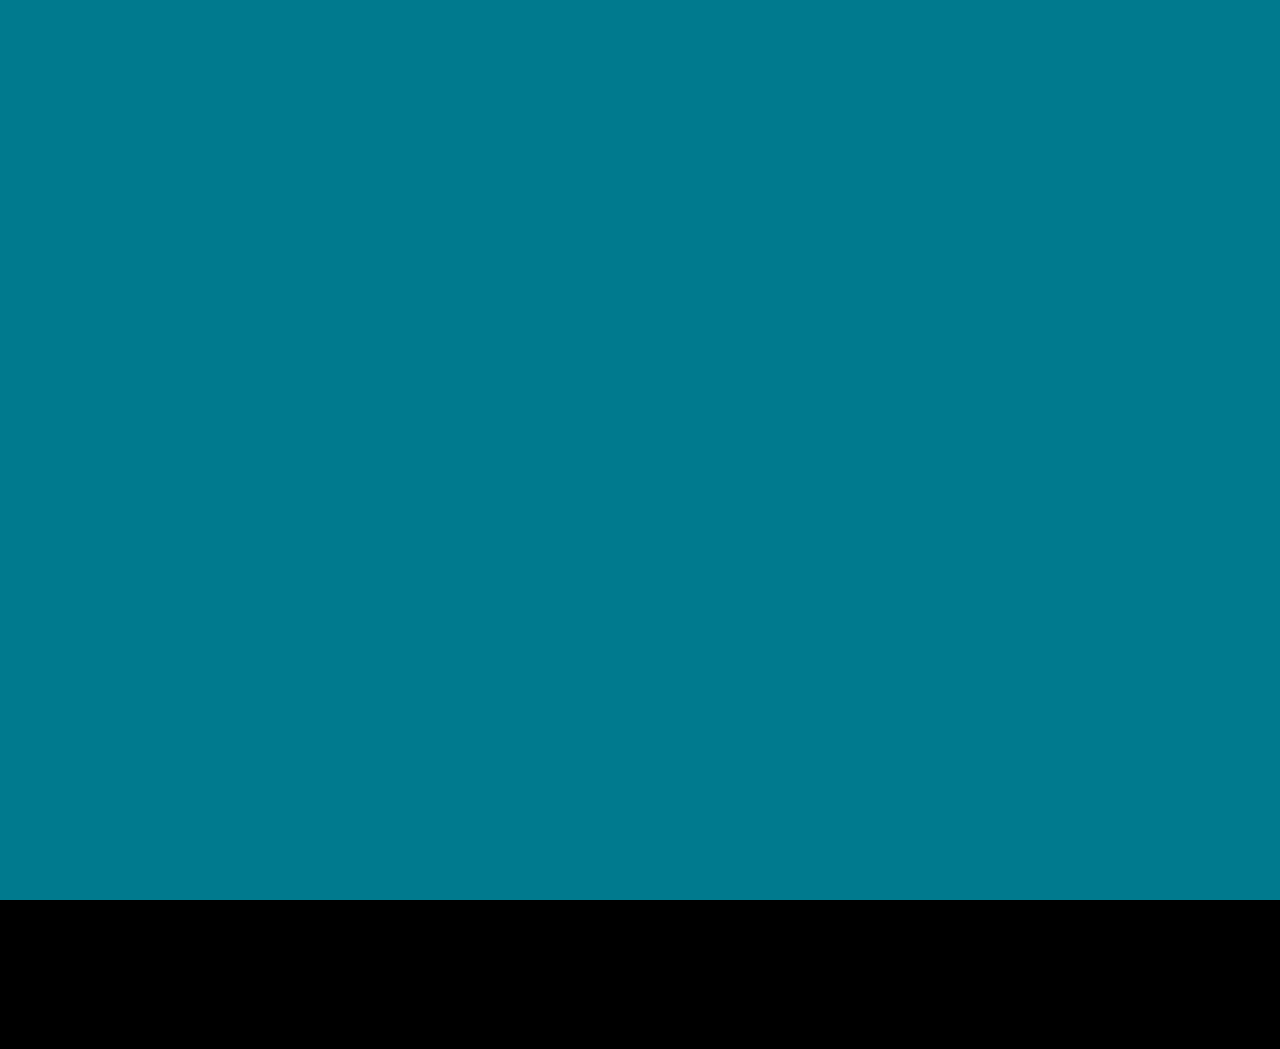
==== legacy.html @ ce00a5b1 "bla" ====
<!DOCTYPE html>
<html lang="en" dir="ltr">

<head>
  <meta charset="utf-8">
  <meta name="viewport" content="width=device-width, initial-scale=1">

  <title>Space Invaders</title>
  <link rel="stylesheet" href="index.css">
  <link rel="stylesheet" href="https://cdn.jsdelivr.net/npm/bootstrap@4.5.3/dist/css/bootstrap.min.css" integrity="sha384-TX8t27EcRE3e/ihU7zmQxVncDAy5uIKz4rEkgIXeMed4M0jlfIDPvg6uqKI2xXr2" crossorigin="anonymous">
  <link rel="icon" type="image/png" href="favicon.png" />
  <link rel="stylesheet" href="https://pro.fontawesome.com/releases/v5.10.0/css/all.css" integrity="sha384-AYmEC3Yw5cVb3ZcuHtOA93w35dYTsvhLPVnYs9eStHfGJvOvKxVfELGroGkvsg+p" crossorigin="anonymous" />
  <script src="https://code.jquery.com/jquery-3.5.1.js" integrity="sha256-QWo7LDvxbWT2tbbQ97B53yJnYU3WhH/C8ycbRAkjPDc=" crossorigin="anonymous"></script>
  <script src="https://cdn.jsdelivr.net/npm/popper.js@1.16.0/dist/umd/popper.min.js" integrity="sha384-Q6E9RHvbIyZFJoft+2mJbHaEWldlvI9IOYy5n3zV9zzTtmI3UksdQRVvoxMfooAo" crossorigin="anonymous"></script>
  <script src="https://stackpath.bootstrapcdn.com/bootstrap/4.4.1/js/bootstrap.min.js" integrity="sha384-wfSDF2E50Y2D1uUdj0O3uMBJnjuUD4Ih7YwaYd1iqfktj0Uod8GCExl3Og8ifwB6" crossorigin="anonymous"></script>

  <script src="https://cdn.jsdelivr.net/npm/chart.js@2.9.4/dist/Chart.min.js"></script>



  <script type="text/javascript">



    $(window).on("load", function() {
      $(".loader-wrapper").fadeOut("slow");
    });


    $(document).ready(function() {
      var height = $(window).height();

      document.addEventListener('scroll', function(event) {
        var scroll = $('main').scrollTop();

        if (scroll >= height) {
          $(".navbar").removeClass("bg-spacinvaders-navber-blue");
          $(".navbar").addClass("bg-spacinvaer-navbar-semitransparent");



        } else {
          $(".navbar").removeClass("bg-spacinvaer-navbar-semitransparent");
          $(".navbar").addClass("bg-spacinvaders-navber-blue");

        }
        if (event.target.id === 'idOfUl') { // or any other filtering condition
          console.log('scrolling', event.target);

        }
      }, true /*Capture event*/ );

    });
  </script>




</head>




<body>

  <div class="loader-wrapper">
    <img class="loader-img" src="https://upload.wikimedia.org/wikipedia/commons/thumb/1/18/Space_invaders_logo.svg/1200px-Space_invaders_logo.svg.png" alt="">
  </div>



  <nav class="navbar fixed-top navbar-expand-lg navbar-dark ">
    <a class="navbar-brand invaders-font text-white" href="#">'</a>
    <button class="navbar-toggler" type="button" data-toggle="collapse" data-target="#navbarTogglerDemo02" aria-controls="navbarTogglerDemo02" aria-expanded="false" aria-label="Toggle navigation">
      <span class="navbar-toggler-icon"></span>
    </button>

    <div class="collapse navbar-collapse" id="navbarTogglerDemo02">
      <ul class="navbar-nav mr-auto mt-2 mt-lg-0">
        <li class="nav-item">
          <a class="nav-link spacefont" href="Gameplay.html">Gameplay </a>
        </li>
        <li class="nav-item">
          <a class="nav-link spacefont" href="development.html">Development</a>
        </li>
        <li class="nav-item">
          <a class="nav-link spacefont" href="SalesAndPorts.html">Sales and Ports</a>
        </li>
        <li class="nav-item">
          <a class="nav-link spacefont" href="legacy.html">Legacy</a>
        </li>

      </ul>

      <button class="btn btn-outline-light spacefont" type="submit">Play the game</button>

    </div>
  </nav>










  <!-- welcome screen's contaienr -->
    <main class="scroll-container">
      <section>
        <!-- makes background darker -->
        <div id="blackoverlay">




              <!-- displays logo -->
              <div id="slide_BG">
                <div class="container h-100">
                  <div class="row h-100 justify-content-center align-items-center">
                <img class="img-fluid" src="salesandportslogo.png" alt="" >
              </div>
            </div>
                        </div>


        </div>
      </section>

      <section>
        <div class="container h-100">
          <div class="row h-100 align-content-center">
            <div class="col-md-5">
              <div class="d-flex justify-content-end">


              <h2 class=" d-none d-md-block  " style="padding-top:0;">Legacy</h2>
                </div>
                <div class="d-md-none">


              <img src="https://4.bp.blogspot.com/-0iVhJazxfk0/UoFI32rSKzI/AAAAAAAACe0/dvtOndusoXM/s1600/sydney+9-9.JPG" class="img-fluid  pb-2 pt-5" alt="">
              </div>
              <div class="d-none d-md-block">
                <img src="https://4.bp.blogspot.com/-0iVhJazxfk0/UoFI32rSKzI/AAAAAAAACe0/dvtOndusoXM/s1600/sydney+9-9.JPG" class="img-fluid  pb-2" alt="">
              </div>
            </div>
            <div class="col-md-7">
              <h4 class="d-md-none  ">Legacy</h4>
              <p>An urban legend states that Space Invaders' popularity led to a shortage of 100-yen coins in Japan. In actuality, 100-yen coin production was lower in 1978 and 1979 than in previous or subsequent years. Additionally, arcade operators would have emptied their machines and taken the money to the bank, thus keeping the coins in circulation. Reports from those living in Japan at the time indicate "nothing out of the ordinary ... during the height of the Space Invaders invasion".
</p>
<p>
As one of the earliest shooting games, Space Invaders set precedents and helped pave the way for future titles and for the shooting genre. Space Invaders popularized a more interactive style of gameplay, with the enemies responding to the player-controlled cannon's movement, and was the first video game to popularize the concept of achieving a high score, being the first to save the player's score. While earlier shooting games allowed the player to shoot at targets, Space Invaders was the first in which targets could fire back at the player. It was also the first game where players were given multiple lives, had to repel hordes of enemies, could take cover from enemy fire, and use destructible barriers, in addition to being the first game to use a continuous background soundtrack, with four simple diatonic descending bass notes repeating in a loop, which was dynamic and changed pace during stages, like a heartbeat sound that increases pace as enemies approached.
</p>
            </div>
          </div>
        </div>
      </section>
      <section>
        <div class="container h-100">
          <div class="row h-100 align-content-center">
            <div class="col-md-5 d-md-none">
              <div class="d-flex justify-content-center">


              <img src="https://www.retromags.com/gallery/?module=images&section=img_ctrl&img=884" class="img-fluid" alt="">
              </div>
            </div>
            <div class="col-md-7">
              <div class="d-none d-lg-block">


              <h2 class="d-flex justify-content-end">In popular culture</h2>
                </div>
              <h4 class="d-lg-none  pt-4">In popular culuture</h4>
              <p>Many publications and websites use the pixelated alien graphic as an icon for video games in general, including the video game magazine Electronic Gaming Monthly, technology website Ars Technica, and concert event Video Games Live. There has also been Space Invaders-themed merchandising, including necklaces and puzzles. The trend continues to this day, with handmade sites like Etsy and Pinterest showcasing thousands of handmade items featuring Space Invaders characters.</p>
<p class="d-none d-md-block">
A photograph of an orchestra on a dimly lit stage. Above the group is a projection screen with a black, white, and green image of pixel art. The pixel art is an oval object wearing headphones with eyes and four tentacles. Below the pixel art is the phrase "Video Games Live".
A pixelated alien graphic from Space Invaders used at the Video Games Live concert event
The game—and references to it—has appeared in numerous facets of popular culture. Soon after the game's release, hundreds of favorable articles and stories about the emerging video game medium as popularized by Space Invaders aired on television and were printed in newspapers and magazines. The Space Invaders Tournament, held by Atari in 1980 and won by Rebecca Heineman, was the first electronic sports (eSports) event, and attracted more than 10,000 participants, establishing video gaming as a mainstream hobby. The Arcade Awards ceremony was created that same year to honor the best video games, with Space Invaders winning the first Game of the Year (GoTY) award. The impact of Space Invaders on the video game industry has been compared to that of The Beatles in the pop music industry. Considered "the first 'blockbuster' video game," Space Invaders became synonymous with video games worldwide for some time.</p>
            </div>
            <div class="col-md-5 d-none d-md-block">



              <img src="https://www.retromags.com/gallery/?module=images&section=img_ctrl&img=884" class="img-fluid" alt="">
              <div class="d-none d-md-block d-lg-none">


              <img src="https://upload.wikimedia.org/wikipedia/commons/thumb/a/ab/Vgltoronto.jpg/1920px-Vgltoronto.jpg" class="img-fluid" alt="">
              </div>
            </div>
          </div>
        </div>
      </section>
<section class="d-md-none  ">
  <div class="container h-100">
    <div class="row h-100 align-content-center">
      <div class="col-md-12">
        <img src="https://i.imgur.com/5Yo11U1.jpg" class="img-fluid mb-5" alt="">
        <p>
        A photograph of an orchestra on a dimly lit stage. Above the group is a projection screen with a black, white, and green image of pixel art. The pixel art is an oval object wearing headphones with eyes and four tentacles. Below the pixel art is the phrase "Video Games Live".
        A pixelated alien graphic from Space Invaders used at the Video Games Live concert event
        The game—and references to it—has appeared in numerous facets of popular culture. Soon after the game's release, hundreds of favorable articles and stories about the emerging video game medium as popularized by Space Invaders aired on television and were printed in newspapers and magazines. The Space Invaders Tournament, held by Atari in 1980 and won by Rebecca Heineman, was the first electronic sports (eSports) event, and attracted more than 10,000 participants, establishing video gaming as a mainstream hobby. The Arcade Awards ceremony was created that same year to honor the best video games, with Space Invaders winning the first Game of the Year (GoTY) award. The impact of Space Invaders on the video game industry has been compared to that of The Beatles in the pop music industry. Considered "the first 'blockbuster' video game," Space Invaders became synonymous with video games worldwide for some time.</p>
    </div>
      </div>
  </div>
</section>
<section class=" d-none d-md-block">
<div class="container h-100">
  <div class="row h-100 align-content-center">
<div class="col">



  <h2 class="d-flex justify-content-center align-content-center">Health concerns</h2>
  <div class="row h-100">

    <div class="col-md-5">
<img src="https://cdn.shopify.com/s/files/1/0763/4541/files/De_Quervain_s_Tenosynovitis800x555.jpg?v=1591875767"  class="img-fluid" alt="">
    </div>
    <div class="col-md-7">

      <p>Within a year of the game's release, the Japanese PTA unsuccessfully attempted to ban the game for allegedly inspiring truancy. In North America, doctors identified a condition called the "Space Invaders elbow" as a complaint, while a physician in The New England Journal of Medicine named a similar ailment the "Space Invaders Wrist". Space Invaders was also the first game to attract political controversy when a 1981 Private Member's Bill known as the "Control of Space Invaders (and other Electronic Games) Bill", drafted by British Labour MP George Foulkes, attempted to allow local councils to restrict the game and those like it by licensing for its "addictive properties" and for causing "deviancy". Conservative MP Michael Brown defended the game as "innocent and harmless pleasure", which he himself had enjoyed that day, and criticized the bill as an example of "Socialist beliefs in restriction and control". A motion to bring the bill before Parliament was defeated by 114 votes to 94 votes; the bill itself was never considered by Parliament.
      </p>


    </div>
    </div>
  </div>
  </div>
</div>


</section >

<section class=" d-md-none ">
  <div class="container h-100">
    <div class="row h-100 align-content-center">
      <div class="col-md-5">
        <img src="https://cdn.shopify.com/s/files/1/0763/4541/files/De_Quervain_s_Tenosynovitis800x555.jpg?v=1591875767"  class="img-fluid" alt="">

      </div>
      <div class="col-md-7">
        <h4 class="pt-4">Health concerns</h4>
        <p>Within a year of the game's release, the Japanese PTA unsuccessfully attempted to ban the game for allegedly inspiring truancy. In North America, doctors identified a condition called the "Space Invaders elbow" as a complaint, while a physician in The New England Journal of Medicine named a similar ailment the "Space Invaders Wrist". Space Invaders was also the first game to attract political controversy when a 1981 Private Member's Bill known as the "Control of Space Invaders (and other Electronic Games) Bill", drafted by British Labour MP George Foulkes, attempted to allow local councils to restrict the game and those like it by licensing for its "addictive properties" and for causing "deviancy". Conservative MP Michael Brown defended the game as "innocent and harmless pleasure", which he himself had enjoyed that day, and criticized the bill as an example of "Socialist beliefs in restriction and control". A motion to bring the bill before Parliament was defeated by 114 votes to 94 votes; the bill itself was never considered by Parliament.
        </p>
      </div>
    </div>
    </div>
</section>
<section>
  <div id="div1" class="d-flex align-items-center" data-toggle="modal" data-target="#exampleModalCenter">
    <div class="col d-flex justify-content-center" >

      <h3 style="  font-size: calc(1vw + 2vh + 0.5vmin); "class="text-white">Music</h3>

</div>

  </div>
  <div id="div2" class="d-flex align-items-center" data-toggle="modal" data-target="#exampleModalCenter1">
    <div class="col d-flex justify-content-center" >

      <h3 style="  font-size: calc(1vw + 2vh + 0.5vmin);" class="text-white">Television and film</h3>

</div>

  </div>
  <div id="div3" class="d-flex align-items-center" data-toggle="modal" data-target="#exampleModalCenter2">
    <div class="col d-flex justify-content-center" >

      <h3 style="  font-size: calc(1vw + 2vh + 0.5vmin);" class="text-white">Books</h3>

</div>

  </div>
  <div id="div4" class="d-flex align-items-center" data-toggle="modal" data-target="#exampleModalCenter3">
    <div class="col d-flex justify-content-center" >

      <h3  style="  font-size: calc(1vw + 2vh + 0.5vmin);" class="text-white">Miscellaneous</h3>

</div>
</div>

</section>

<!-- Button trigger modal -->


<!-- Modal -->
<div class="modal fade" id="exampleModalCenter" tabindex="-1" role="dialog" aria-labelledby="exampleModalCenterTitle" aria-hidden="true">
  <div class="modal-dialog modal-dialog-centered" role="document">
    <div class="modal-content bg-dark">
      <div class="modal-header">
        <h5 class="modal-title text-white spacefont" id="exampleModalLongTitle">Music</h5>
        <button type="button" class="close text-white" data-dismiss="modal" aria-label="Close">
          <span aria-hidden="true">&times;</span>
        </button>
      </div>
      <div class="modal-body">
        <p>
        Musicians have drawn inspiration for their music from Space Invaders. The pioneering Japanese synthpop group Yellow Magic Orchestra reproduced Space Invaders sounds in its 1978 self-titled album and hit single "Computer Game", the latter selling over 400,000 copies in the United States. Other pop songs based on Space Invaders soon followed, including disco records such as "Disco Space Invaders" (1979) by Funny Stuff, and the hit songs "Space Invader" (1980) by The Pretenders, "Space Invaders" (1980) by Uncle Vic, and the Australian hit "Space Invaders" (1979) by Player One (known in the US as 'Playback'), which in turn provided the bassline for Jesse Saunders' "On and On" (1984), the first Chicago house music track. The Clash sampled sound effects from the game on the song, "Ivan Meets G.I. Joe" from their 4th studio album, Sandinista!.</p>
<p>
Video Games Live performed audio from the game as part of a special retro "Classic Arcade Medley" in 2007. In honor of the game's 30th anniversary, Taito produced an album titled Space Invaders 2008. The album is published by Avex Trax and features music inspired by the game. Taito's store, Taito Station, also unveiled a Space Invaders themed music video.</p>
      </div>

    </div>
  </div>
</div>




<!-- Modal -->
<div class="modal fade" id="exampleModalCenter1" tabindex="-1" role="dialog" aria-labelledby="exampleModalCenterTitle1" aria-hidden="true">
  <div class="modal-dialog modal-dialog-centered" role="document">
    <div class="modal-content bg-dark">
      <div class="modal-header">
        <h5 class="modal-title text-white spacefont" id="exampleModalLongTitle1">Television and film</h5>
        <button type="button" class="close text-white" data-dismiss="modal" aria-label="Close">
          <span aria-hidden="true">&times;</span>
        </button>
      </div>
      <div class="modal-body">
        <p>In the 1982 original pilot of the series The Powers of Matthew Star, David Star uses his powers to cheat the game. The game is shown with a colored backdrop of the moon. Multiple television series have aired episodes that either reference or parody the game and its elements; for example, Danger Mouse, That '70s Show,Scrubs, Chuck, Robot Chicken, Teenage Mutant Ninja Turtles and The Amazing World of Gumball. Elements are prominently featured in the "Raiders of the Lost Arcade" segment of "Anthology of Interest II", an episode of the animated comedy show Futurama.</p>

        <p>Space Invaders also appears in the films Cherry 2000 (1987), Terminator 2: Judgment Day (1991), and Pixels (2015) while its Deluxe game made an appearance in Fast Times At Ridgemont High (1982). A film version of the game is in the works by Warner Bros with Akiva Goldsman producing. On February 13, 2015, Daniel Kunka was set to write the script for the film.On July 12, 2019, Greg Russo is set to write the script for the film with Goldsman still producing alongside Safehouse Pictures partners Joby Harold and Tory Tunnell.</p>

    </div>
  </div>
</div>
</div>


<!-- Modal -->
<div class="modal fade" id="exampleModalCenter2" tabindex="-1" role="dialog" aria-labelledby="exampleModalCenterTitle2" aria-hidden="true">
  <div class="modal-dialog modal-dialog-centered" role="document">
    <div class="modal-content bg-dark">
      <div class="modal-header">
        <h5 class="modal-title text-white spacefont" id="exampleModalLongTitle2">Books</h5>
        <button type="button" class="close text-white" data-dismiss="modal" aria-label="Close">
          <span aria-hidden="true">&times;</span>
        </button>
      </div>
      <div class="modal-body">
        <p>
        Various books have been published about Space Invaders, including Space Invaders: An addict’s guide to battle tactics, big scores and the best machines (1982) by Martin Amis,[137] Tomb Raiders and Space Invaders: Videogame forms and Contexts (2006) by Geof King and Tanya Krzywinska, and Space Invaders (1980) by Mark Roeder and Julian Wolanski.[138]</p>
      </div>

    </div>
  </div>
</div>

<!-- Modal -->
<div class="modal fade" id="exampleModalCenter3" tabindex="-1" role="dialog" aria-labelledby="exampleModalCenterTitle3" aria-hidden="true">
  <div class="modal-dialog modal-dialog-centered" role="document">
    <div class="modal-content bg-dark">
      <div class="modal-header">
        <h5 class="modal-title text-white spacefont" id="exampleModalLongTitle3">Music</h5>
        <button type="button" class="close text-white" data-dismiss="modal" aria-label="Close">
          <span aria-hidden="true">&times;</span>
        </button>
      </div>
      <div class="modal-body">

        <p>In the mid-'90s, the athletics company Puma released a T-shirt with a stamp having references to Space Invaders, i.e. a spaceship aiming at the company's logo (see picture on the right).</p>

<p>In 2006, the game was one of several video game-related media selected to represent Japan as part of a project compiled by Japan's Agency for Cultural Affairs. That same year, Space Invaders was included in the London Science Museum's Game On exhibition, meant to showcase the various aspects of video game history, development, and culture. (The game is a part of the Barbican Centre's traveling Game On exhibition.)</p>

<p>At the Belluard Bollwerk International 2006 festival in Fribourg, Switzerland, Guillaume Reymond created a three-minute video recreation of a game of Space Invaders as part of the "Gameover" project using humans as pixels.</p>

<p>The GH ART exhibit at the 2008 Games Convention in Leipzig, Germany, included an art game, Invaders!, based on Space Invaders's gameplay. The creator later asked for the game to be removed from the exhibit following criticism of elements based on the September 11 attacks in the United States.</p>

<p>There is a bridge in Cáceres, Spain, projected by engineers Pedro Plasencia and Hadrián Arias, whose pavement design is based on the game. The laser cannon, some shots, and several figures can be seen on the deck.</p>

<p>A French street artist, Invader, made a name for himself by creating mosaic artwork of Space Invader aliens around the world.

<p>In 2014, two Brazilian zoologists described a new species of arachnid as Taito spaceinvaders Kury & Barros, 2014, inspired after the game, because of the resemblance of a fleck in the dorsal scutum of the animal to a typical alien in the game.</p>

<p>In 2018, Highways England launched a campaign titled “Don’t be a Space Invader, Stay Safe, Stay Back” to raise awareness on the dangers of tailgating. People were also able to order free car bumper stickers to raise awareness of the campaign.</p>
      </div>

    </div>
  </div>
</div>
    </main>
  </body>

  </html>
---- index.css ----
html {
    overflow: scroll;
    overflow-x: hidden;
}
::-webkit-scrollbar {
    width: 0px;  /* Remove scrollbar space */
    background: transparent;  /* Optional: just make scrollbar invisible */
}

@font-face {
    font-family: 'invaders';
    src: url('fonts/invaders-6ry1-webfont.woff2') format('woff2'),
         url('fonts/invaders-6ry1-webfont.woff') format('woff');
    font-weight: normal;
    font-style: normal;

}
@font-face {
    font-family: 'Space Invaders';
    src: url('fonts/Space-Invaders.woff2') format('woff2'),
        url('fonts/Space-Invaders.woff') format('woff');
    font-weight: normal;
    font-style: normal;
    font-display: swap;
}

@font-face {
    font-family: 'retro_gamingregular';
    src: url('fonts/retro_gaming-webfont.woff2') format('woff2'),
         url('fonts/retro_gaming-webfont.woff') format('woff');
    font-weight: normal;
    font-style: normal;

}
.retro_gaming-font{
  font-family: retro_gamingregular;
}
.spacefont{
  font-family: Space Invaders;
}

.space-invaders-hading{
  font-family: invaders;
  font-size: 2500%;
  z-index: 4;
}
.invaders-font{
  font-family: invaders;

}
/* FONT IMPORT */


/* REPLACE VIDEO WITH IMAGE */

@media (min-width: 800px) and (max-width: 850px) {
        .navbar:not(.top-nav-collapse) {
            background: #1C2331!important;
        }
    }
    .loader-wrapper {
      width: 100%;
      height: 100%;
      position: absolute;
      top: 0;
      left: 0;
      background-color: #007A8E;
      display:flex;
      justify-content: center;
      align-items: center;
      z-index: 10 ;
    }
    .loader-img{
      width: 80vw;
    }
/* loader */

.bg-spacinvaders-navber-blue{
  background-color: rgba(0,0,0,0);
}
.bg-spacinvaer-navbar-semitransparent{
  background-color: rgba(0,0,0,0.9) ;
}

/* change nav bar  */
img{
  max-height: 75vh;
}
body {
margin: 0;
overflow: visible;
}

/* All the snapping stuff */
.scroll-container {
height: 100vh;
width: 100vw;
overflow-y: scroll;
scroll-snap-type: y mandatory;
}

section {
height: 100vh;
scroll-snap-align: start;
overflow-y: visible;
background: black;
}
.home{
  background-image: url('spaceback.png');
  background-repeat: no-repeat;
  background-size: cover;
  background-position: center;
}
.home img{
  width: 80vh;
  max-width: 100vw;
}
p{

  font-family: retro_gamingregular;
  color: white;
  text-align:justify;
  font-size: calc(0.1vw + 0.8vh + 0.5vmin);
}

ul{

  font-family: retro_gamingregular;
  color: white;
  text-align:justify;
  font-size: calc(0.2vw + 0.8vh + 0.5vmin);
}

@media all and (max-device-width: 720px){

}

@media all and (max-device-width: 640px){
  p{

    font-family: retro_gamingregular;
    color: white;
    text-align:justify;
    font-size: calc(1vw + 0.6vh + 0.5vmin);
  }
  ul{

    font-family: retro_gamingregular;
    color: white;
    text-align:justify;
    font-size: calc(1vw + 0.6vh + 0.5vmin);
  }
  .longersection{
  height: 160vh;
  }
  img{

    max-height: 30vh;
  }
  h4{
      font-size: calc(1vw + 0.8vh + 0.5vmin);

  }
}
h3{
  font-size: calc(0.5vw + 0.3vh + 0.5vmin);
}
@media all and (max-device-width: 320px){


  p{

    font-family: retro_gamingregular;
    color: white;
    text-align:justify;
    font-size: calc(1vw + 0.6vh + 0.5vmin);
  }
  ul{

    font-family: retro_gamingregular;
    color: white;
    text-align:justify;
    font-size: calc(1vw + 0.6vh + 0.5vmin);
  }
  .longersection{
  height: 160vh;
  }
  img{
    max-height: 40vh;
  }
  h4{
      font-size: calc(1vw + 0.8vh + 0.5vmin);

  }
}


iframe{
  border:0px;
}



h4{
    font-family: Space Invaders;
    color: #10A415;
}


h2{
    font-family: Space Invaders;
    color: #10A415;
    padding-top: 10vh;
    padding-bottom: 3vh;
}


.flex-container{
  position: relative;
}

.inner-element{
  position: absolute;
  left: 50%;
  top: 50%;

  transform: translate(-50%,-50%);
  /* or 3d alternative if you will add animations (smoother transitions) */
  transform: translate3d(-50%,-50%,0);

  /* Other styling stuff */

}

.salesandports{
  position: relative;
  background-image: url('spaceinvaders.png');
  background-size: cover;
  background-position: 0 0;
  background-repeat: repeat-x;
  -webkit-animation: moving 5s linear infinite;
  animation: moving 2500s linear infinite;
}
@keyframes moving {
  from{
    background-position: 0 0;
  }
  to{
    background-position: 5000vw 0;
  }
}
.blackoverlay{
  background-color: rgba(0, 0, 0, 0.5);
    position: absolute;
    top: 0;
    left: 0;
    width: 100%;
    height: 100%;
}
.fa-star{
  color:yellow;
}

.maxheight{
  max-height: 80vh;
}



#myCarousel {
  height: 100%;
  width: 100%;
}

.carousel-indicators {
  margin-bottom: 8px;
}

.carousel-indicators>li {
  width: 10px;c
  height: 10px;
  border-radius: 100%;
}

.carousel-inner {
  height: 100%;
  background-color: black;
}

.carousel-item {
  text-align: center;
}

.parent {
  height: 100vh;
}

.carousel-item img {
  display: block;
  margin: auto;
}


* { box-sizing: border-box; }
.video-background {
  background: #000;
  position: fixed;
  top: 0; right: 0; bottom: 0; left: 0;
  z-index: -99;
}
.video-foreground,
.video-background iframe {
  position: absolute;
  top: 0;
  left: 0;
  width: 100%;
  height: 100%;
  pointer-events: none;
}

.vid-info { position: absolute; top: 0; right: 0; width: 33%; background: rgba(0,0,0,0.3); color: #fff; padding: 1rem; font-family: Avenir, Helvetica, sans-serif; }
.vid-info h1 { font-size: 2rem; font-weight: 700; margin-top: 0; line-height: 1.2; }
.vid-info a { display: block; color: #fff; text-decoration: none; background: rgba(0,0,0,0.5); transition: .6s background; border-bottom: none; margin: 1rem auto; text-align: center; }
@media (min-aspect-ratio: 16/9) {
  .video-foreground { height: 300%; top: -100%; }
}
@media (max-aspect-ratio: 16/9) {
  .video-foreground { width: 300%; left: -100%; }
}


#slide_BG{
display: table;
  width: 100vw;
  height: 100vh;
  background-position: center center;
  background-size: cover;
  background-repeat: no-repeat;
  animation-direction: alternate;
  animation: slide_BG 64s linear infinite;
  animation-timing-function: ease-in-out;;
}
@keyframes slide_BG {
  1%{
    background-image: url(legacy/l1.jpg);
  }
  10%{
  background-image: url(legacy/l2.jpg);  }
  20%{
  background-image: url(legacy/l3.jpg);  }
  30%{
  background-image: url(legacy/l4.jpg);  }
  40%{
  background-image: url(legacy/l5.jpg);  }
  50%{
  background-image: url(legacy/l6.jpg);  }
  60%{
  background-image: url(legacy/l7.jpg);  }
  70%{
  background-image: url(legacy/l8.jpg);  }
  80%{
  background-image: url(legacy/l9.jpg);  }
  690%{
  background-image: url(legacy/l10.jpg);  }
  100%{
  background-image: url(legacy/l11.jpg);  }
}
#div1 { background: url('https://img.discogs.com/-4N0FwpQKj9-Wrl3Lxtz-Xt2hjY=/fit-in/600x593/filters:strip_icc():format(jpeg):mode_rgb():quality(90)/discogs-images/R-39571-1225374443.jpeg.jpg') ; width: 50%; height: 50%; float: left;}
#div2 { background: url('https://i.pinimg.com/originals/65/3e/27/653e2765b3e7cb25de9968e8fae841f9.jpg'); width: 50%; height: 50%; float: left;}
#div3 { background: url('https://cdn.vox-cdn.com/thumbor/A9Dfzkt84fgefEQpJQOqRWUnsJ8=/0x213:570x593/1200x800/filters:focal(0x213:570x593)/cdn.vox-cdn.com/assets/954593/themillions-20.jpeg'); width: 50%; height: 50%; float: left;}
#div4 { background: url('legacy/l9cut.jpg'); width: 50%; height: 50%; float: left;}
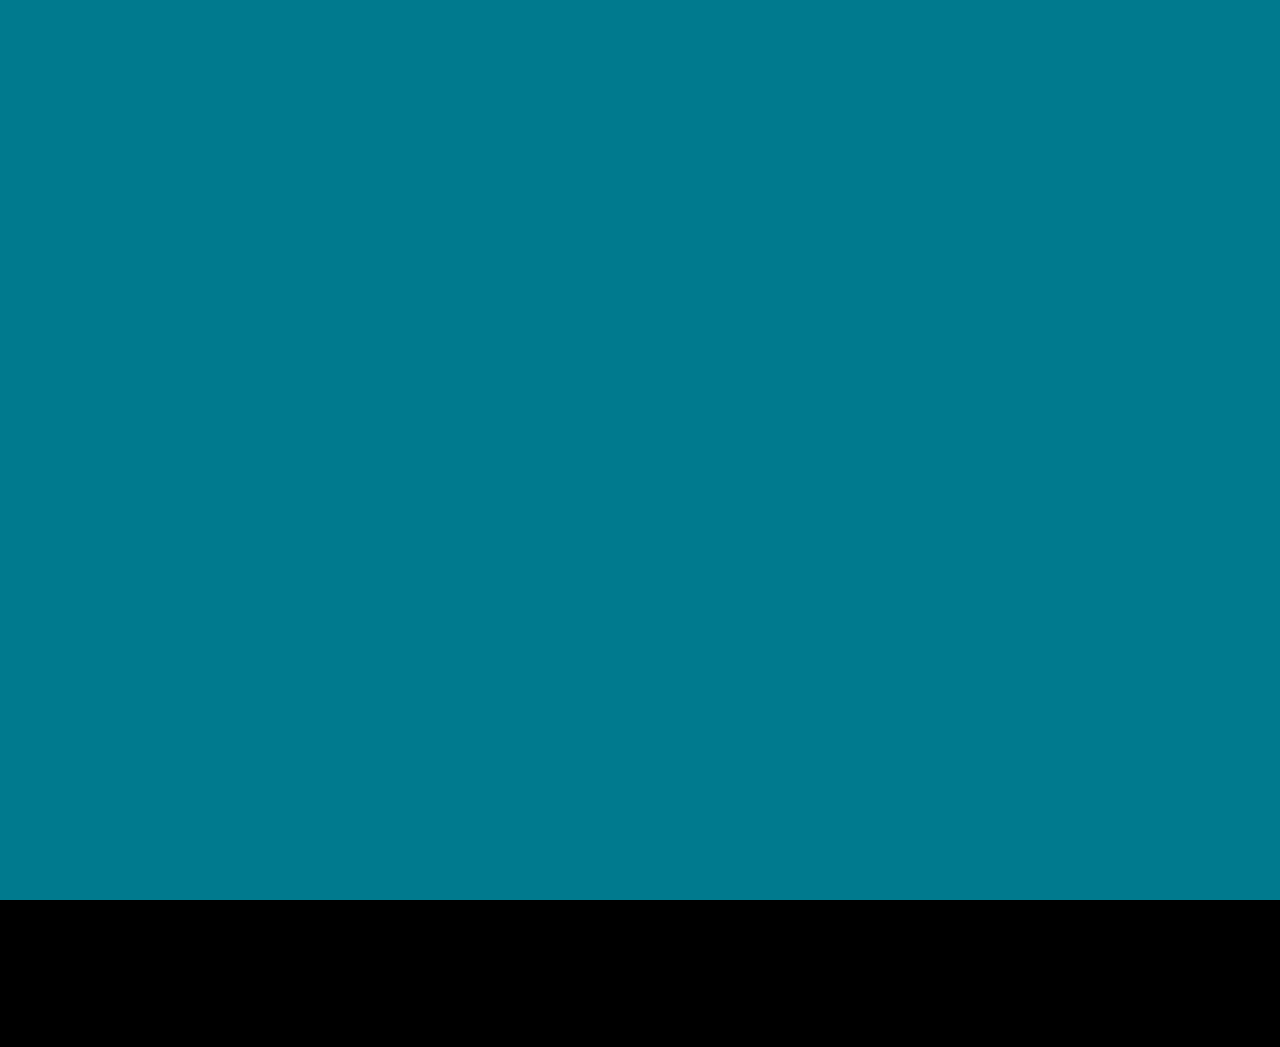
==== commit f0ca1874: "bla" ====
--- a/legacy.html
+++ b/legacy.html
@@ -70,7 +70,7 @@
 
 
   <nav class="navbar fixed-top navbar-expand-lg navbar-dark ">
-    <a class="navbar-brand invaders-font text-white" href="#">'</a>
+    <a class="navbar-brand invaders-font text-white" href="index.html">'</a>
     <button class="navbar-toggler" type="button" data-toggle="collapse" data-target="#navbarTogglerDemo02" aria-controls="navbarTogglerDemo02" aria-expanded="false" aria-label="Toggle navigation">
       <span class="navbar-toggler-icon"></span>
     </button>
@@ -92,7 +92,7 @@
 
       </ul>
 
-      <button class="btn btn-outline-light spacefont" type="submit">Play the game</button>
+      <a class="btn btn-outline-light spacefont" href="https://elgoog.im/space-invaders/" role="button">Play the game</a>
 
     </div>
   </nav>
@@ -119,7 +119,7 @@
               <div id="slide_BG">
                 <div class="container h-100">
                   <div class="row h-100 justify-content-center align-items-center">
-                <img class="img-fluid" src="salesandportslogo.png" alt="" >
+                <img class="img-fluid" src="legacylogo.png" alt="" >
               </div>
             </div>
                         </div>
